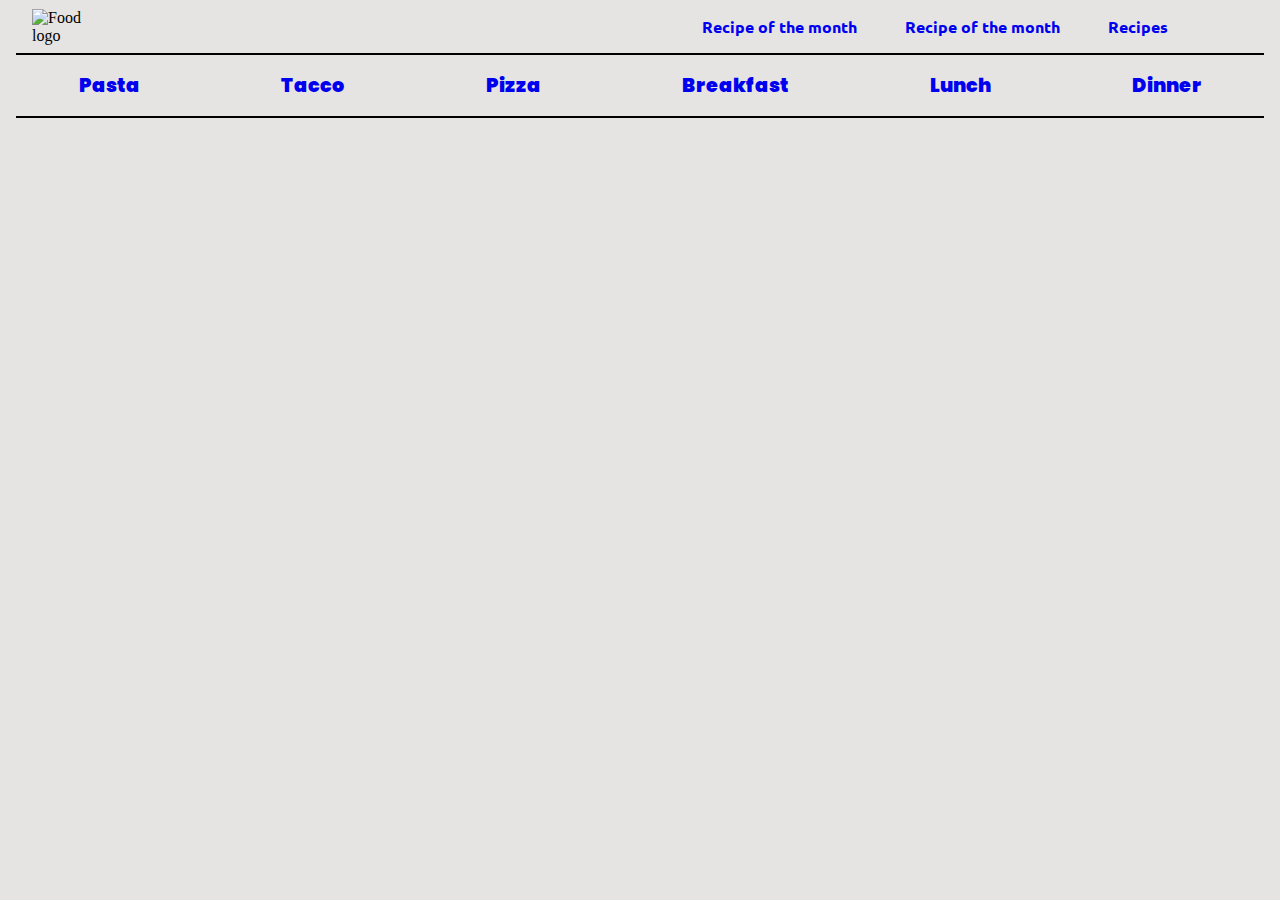
==== about.html @ f189eb0f "first commit of Exam1" ====
<!DOCTYPE html>
<html lang="en">
<head>
    <meta charset="UTF-8">
    <meta name="viewport" content="width=device-width, initial-scale=1.0">
    <title>About our restaurant</title>
    <link rel="stylesheet" href="style.css">
    <script src="https://kit.fontawesome.com/1d760a24a6.js" crossorigin="anonymous"></script>
</head>
<body>
    <header>
        <div class="page-header">
            <img id="logo"  src="https://d3jmn01ri1fzgl.cloudfront.net/photoadking/webp_thumbnail/logo-design-for-food-blog-template-ye8on2e20a3d18.webp" alt="Food logo">
            <ul class="top-header">
                <li><a href="index.html"><b>Recipe of the month</b></a></li>
                <li><a href="recipe.html"><b>Recipe of the month</b></a></li>
                <li><a href="#"><b>Recipes</b></a></li>
                <li><a href="#"><i class="fa-solid fa-magnifying-glass"></i></a></li>
            </ul>   
        </div>
        <hr id="line">
        <ul class="nav-links">
            <li><a href="#"><b>Pasta</b></a></li>
            <li><a href="#"><b>Tacco</b></a></li>
            <li><a href="#"><b>Pizza</b></a></li>
            <li><a href="#"><b>Breakfast</b></a></li>
            <li><a href="#"><b>Lunch</b></a></li>
            <li><a href="#"><b>Dinner</b></a></li>
        </ul>
        <hr id="line">
    </header>



    
</body>
</html>
---- style.css ----
@import url('https://fonts.googleapis.com/css2?family=Pacifico&family=Poppins:ital,wght@0,100;0,200;0,300;0,400;0,500;0,600;0,700;0,800;0,900;1,100;1,200;1,300;1,400;1,500;1,600;1,700;1,800;1,900&display=swap');
@import url('https://fonts.googleapis.com/css2?family=Ubuntu:ital,wght@0,300;0,400;0,500;0,700;1,300;1,400;1,500;1,700&display=swap');
@import url('https://fonts.googleapis.com/css2?family=Poppins:ital,wght@0,100;0,200;0,300;0,400;0,500;0,600;0,700;0,800;0,900;1,100;1,200;1,300;1,400;1,500;1,600;1,700;1,800;1,900&family=Ubuntu:ital,wght@0,300;0,400;0,500;0,700;1,300;1,400;1,500;1,700&display=swap');
* {
    margin: 0;
    padding: 0;
    box-sizing: border-box;
    
}

body {
    background-color: #E5E4E2; 
    margin-inline: 1rem;
}

.page-header {
    display: flex;
    justify-content: space-between;
    align-items: center;
    align-content:center;
    margin-inline: 1rem;
    gap: 1rem;
}

.page-header p {
    font-family: "Poppins", sans-serif;
    font-weight: 300;
    font-style: normal;
}

#logo {
    width: 5%;
}

.top-header {
    display: flex;
    justify-content: space-between;
    list-style: none;
    text-align: center;
    flex: wrap;
    gap: 1rem;
    font-family: "Ubuntu", sans-serif;
    font-weight: 400;
    font-style: normal;
    margin-inline: 1rem;
}

.top-header a {
    display: inline-block;
    padding: 1rem;
    text-decoration: none;
    width: 100%;
    font-size: 1rem;
    align-items:center;
}

/* .top-header a:hover {
    background-color: var(--lightercolor);
    border-radius: 20%;
} */

#line {
    border: 1.5px solid black;
}

.nav-links {
    display: flex;
    justify-content: space-around;
    list-style: none;
    text-align: center;
    /* flex: wrap; */
    gap: 1rem;
}

.nav-links a{
    display: inline-block;
    padding: 1rem;
    text-decoration: none;
    width: 100%;
    font-size: 1.2rem;
    align-items:center;
    font-family: "Poppins", sans-serif;
    font-weight: 600;
    font-style: normal;
}

/* .navlinks a:hover {
    background-color: var(--lightercolor);
    border-radius: 20%;
} */

.card-container {
    display: grid;
    grid-template-columns: repeat(3, 1fr);
    gap: 1.2rem;
    max-width: 1200px;
    margin: 2rem auto;
}

.card {
    position: relative;
    background-color: rgb(196, 194, 191);
    text-align: center;
    display: inline-block;
}

.card img {
    width: 100%;
    height: 100%;
    background-size: cover;
    background-repeat: no-repeat;
    background-position: center;
}

.card p {
    position: absolute;
    bottom: 0;
    /* transform: translate(-50%, 99%); */
    color:#FBFFFF;
    font-size: 1.8rem;
    background-color: #18191a;
    opacity: 0.5;
    width: 100%;
    text-align: center;
}

.page-footer {
    font-size: 1.2rem;
    text-align: center;
    align-content: center;
    background-color: black;
    color: whitesmoke;
}

.page-footer p {
    font-family: "Poppins", sans-serif;
    font-weight: 300;
    font-style: normal;
    color: whitesmoke;
    font-size: 1rem;
    margin: 1rem;
}

.footer-links {
    display: flex;
    justify-content: space-around;
    list-style: none;
    text-align: center;
    /* flex: wrap; */
    gap: 1rem;
    color: whitesmoke;
}

.footer-links a{
    display: inline-block;
    padding: 1rem;
    text-decoration: none;
    width: 100%;
    font-size: 1.2rem;
    align-items: center;
    color: whitesmoke;
}

.soc-icons a {
    font-size: 1.5rem;
    color: white;
    margin: 1rem;
}

/* Mobile phone */
@media screen and (width <= 480px)
{
    .card-container {
        grid-template-columns: repeat(3, 1fr);
    }  

    #logo {
        width: 20%;
    }

    .top-header {
        gap: 0.4rem;
    }
    
    .top-header a {
        padding: 0.4rem;
        font-size: 0.8rem;
    }

    .nav-links {
        gap: 0.4rem;
    }
    
    .nav-links a{
        padding: 0.4rem;
        font-size: 0.7rem;
    }

    .footer-links {
        gap: 0.8rem;
    }
    
    .footer-links a{
        font-size: 0.8rem;
    }

    .page-footer p {
        font-size: 0.8rem;
    }
}
/* About site */


/* Recipe of the month site */



/* Laptop and tablet */
@media screen and (width <= 1200px)
{
    .card-container {
        grid-template-columns: repeat(2, 1fr);
    } 

    #logo {
        width: 20%;
    }

    .top-header {
        gap: 0.5rem;
    }
    
    .top-header a {
        padding: 0.5rem;
        font-size: 0.8rem;
    }

    .nav-links {
        gap: 0.5rem;
    }
    
    .nav-links a{
        padding: 0.5rem;
        font-size: 0.9rem;
    }

    .footer-links {
        gap: 0.8rem;
    }
    
    .footer-links a{
        font-size: 1rem;
    }

    .page-footer p {
        font-size: 0.8rem;
    }
}
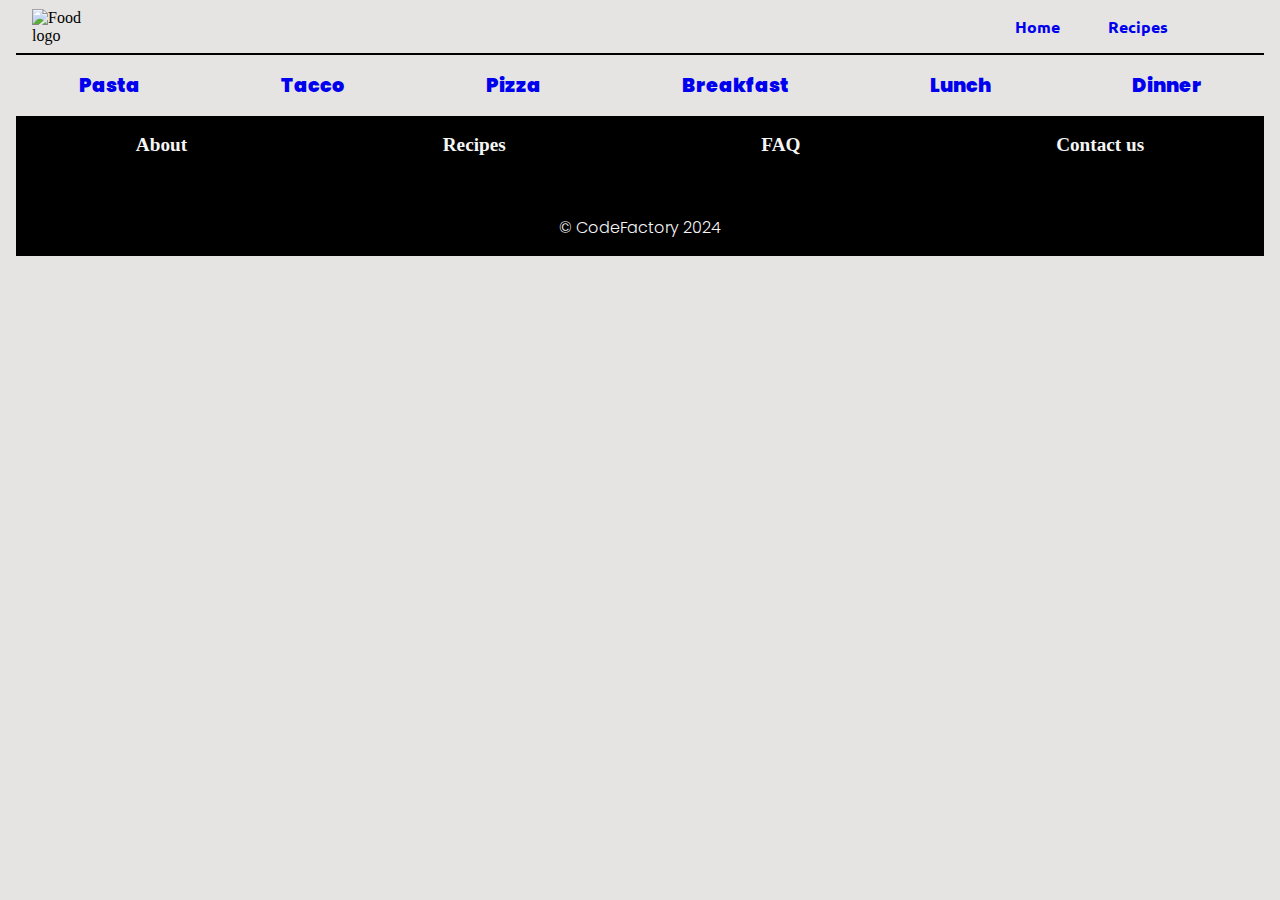
==== commit dac19d95: "Second commit exam-1" ====
--- a/about.html
+++ b/about.html
@@ -12,8 +12,7 @@
         <div class="page-header">
             <img id="logo"  src="https://d3jmn01ri1fzgl.cloudfront.net/photoadking/webp_thumbnail/logo-design-for-food-blog-template-ye8on2e20a3d18.webp" alt="Food logo">
             <ul class="top-header">
-                <li><a href="index.html"><b>Recipe of the month</b></a></li>
-                <li><a href="recipe.html"><b>Recipe of the month</b></a></li>
+                <li><a href="index.html"><b>Home</b></a></li>
                 <li><a href="#"><b>Recipes</b></a></li>
                 <li><a href="#"><i class="fa-solid fa-magnifying-glass"></i></a></li>
             </ul>   
@@ -31,7 +30,20 @@
     </header>
 
 
-
-    
+    <div class="page-footer">
+        <ul class="footer-links">
+                <li><a href="about.html"><b>About</b></a></li>
+                <li><a href="#"><b>Recipes</b></a></li>
+                <li><a href="#"><b>FAQ</b></a></li>
+                <li><a href="https://codefactory.wien/en/contact-en/" target="_blank"><b>Contact us</b></a></li>
+        </ul>   
+        <div class="soc-icons">
+            <a href=""><i class="fa-brands fa-facebook"></i></a>
+            <a href=""><i class="fa-brands fa-linkedin"></i></a>
+            <a href=""><i class="fa-brands fa-github"></i></a>
+        </div>
+        <p>&copy; CodeFactory 2024</p>
+    </div>
+    <script src="https://kit.fontawesome.com/1d760a24a6.js" crossorigin="anonymous"></script>    
 </body>
 </html>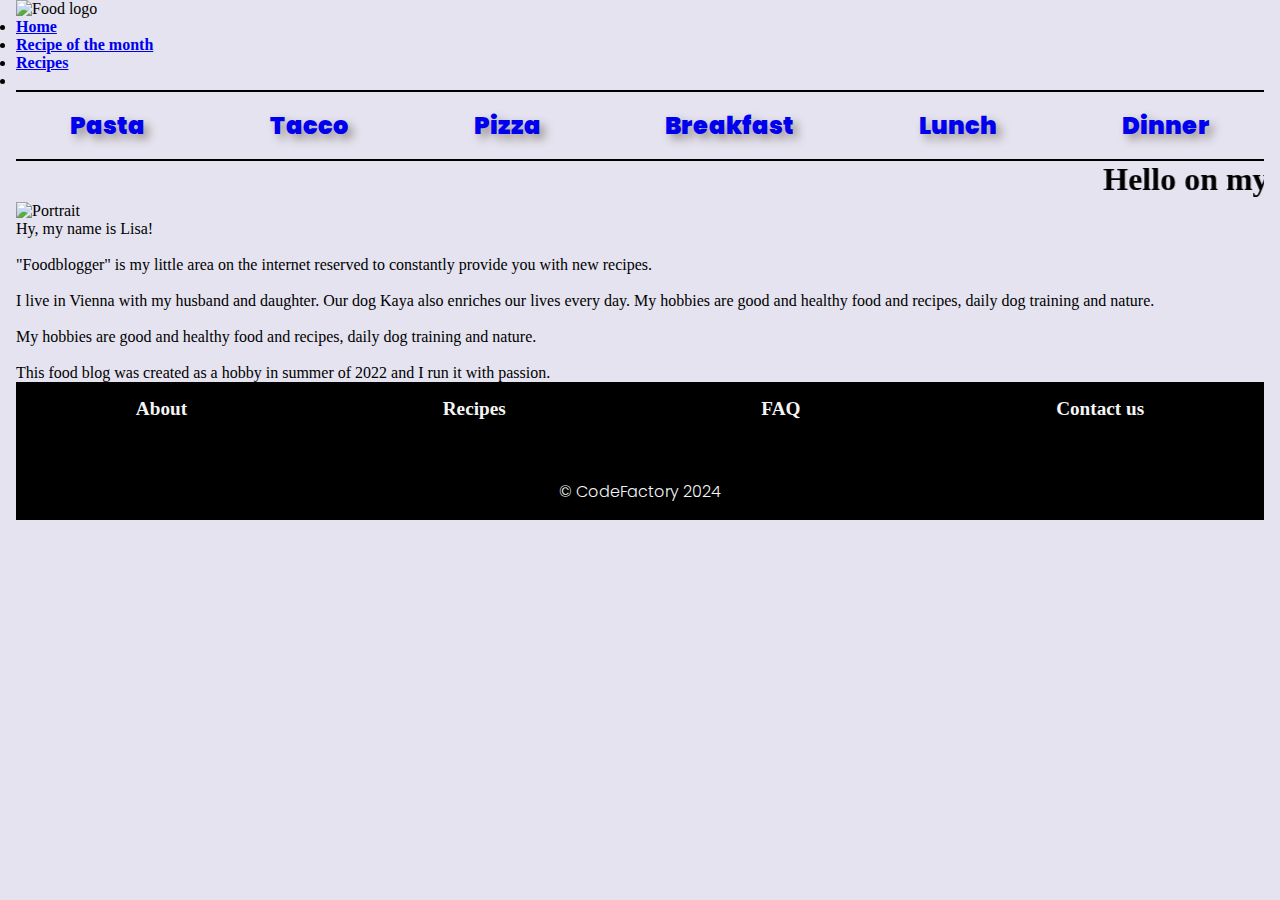
==== commit 43dd8931: "Commit recipe and about page" ====
--- a/about.html
+++ b/about.html
@@ -3,16 +3,16 @@
 <head>
     <meta charset="UTF-8">
     <meta name="viewport" content="width=device-width, initial-scale=1.0">
-    <title>About our restaurant</title>
+    <title>About our food blog</title>
     <link rel="stylesheet" href="style.css">
-    <script src="https://kit.fontawesome.com/1d760a24a6.js" crossorigin="anonymous"></script>
 </head>
 <body>
     <header>
-        <div class="page-header">
+        <div class="site-header">
             <img id="logo"  src="https://d3jmn01ri1fzgl.cloudfront.net/photoadking/webp_thumbnail/logo-design-for-food-blog-template-ye8on2e20a3d18.webp" alt="Food logo">
-            <ul class="top-header">
-                <li><a href="index.html"><b>Home</b></a></li>
+            <ul class="top-header1">
+                <li><a href="index.html"><i class="fa-solid fa-house"></i><b>Home</b></a></li>
+                <li><a href="recipe.html"><b>Recipe of the month</b></a></li>
                 <li><a href="#"><b>Recipes</b></a></li>
                 <li><a href="#"><i class="fa-solid fa-magnifying-glass"></i></a></li>
             </ul>   
@@ -28,7 +28,24 @@
         </ul>
         <hr id="line">
     </header>
+    <marquee class="header2" behavior="scroll" direction="left" scrollamount="20">
+        <h1 id="header1">Hello on my new food blog!</h1>
+    </marquee>
 
+    <div class="container-about">
+        <img class="image" src="https://cdn.pixabay.com/photo/2016/11/29/12/34/woman-1869534_1280.jpg" alt="Portrait">
+        <div>
+            <p id="p-about1">Hy, my name is Lisa!<i class="fa-solid fa-heart"></i></p>
+            <br>
+            <p id="p-about2">"Foodblogger" is my little area on the internet reserved to constantly provide you with new recipes.</p>
+            <br>
+            <p id="p-about2">I live in Vienna with my husband and daughter. Our dog Kaya also enriches our lives every day. My hobbies are good and healthy food and recipes, daily dog training and nature.</p>
+            <br>
+            <p id="p-about2">My hobbies are good and healthy food and recipes, daily dog training and nature.</p>
+            <br>
+            <p id="p-about2">This food blog was created as a hobby in summer of 2022 and I run it with passion.</p>
+        </div>
+    </div>
 
     <div class="page-footer">
         <ul class="footer-links">
--- a/style.css
+++ b/style.css
@@ -4,12 +4,18 @@
 * {
     margin: 0;
     padding: 0;
-    box-sizing: border-box;
-    
+    box-sizing: border-box;  
+}
+
+:root {
+    --screencolor: #e4e3ef;
+    --hoovercolor: #ba4e89;
+    --textcolor: whitesmoke;
+    --textheader: #52544D;
 }
 
 body {
-    background-color: #E5E4E2; 
+    background-color: var(--screencolor); 
     margin-inline: 1rem;
 }
 
@@ -19,13 +25,14 @@
     align-items: center;
     align-content:center;
     margin-inline: 1rem;
-    gap: 1rem;
+    gap: 1rem;    
 }
 
 .page-header p {
     font-family: "Poppins", sans-serif;
     font-weight: 300;
     font-style: normal;
+    color: var(--textheader);
 }
 
 #logo {
@@ -52,12 +59,28 @@
     width: 100%;
     font-size: 1rem;
     align-items:center;
-}
-
-/* .top-header a:hover {
-    background-color: var(--lightercolor);
+    color: var(--textheader);
+    text-shadow: 2px 2px 0 rgb(154, 144, 144);
+}
+
+.top-header a:hover {
+    background-color: var(--hoovercolor);
     border-radius: 20%;
+}
+/* 
+.top-header a:visited {
+    color: #D76955;
 } */
+
+
+.top-header a:active {
+  
+    color: #858861;
+}
+
+.top-header a:link {
+    color: #091B2F;
+}
 
 #line {
     border: 1.5px solid black;
@@ -68,7 +91,6 @@
     justify-content: space-around;
     list-style: none;
     text-align: center;
-    /* flex: wrap; */
     gap: 1rem;
 }
 
@@ -77,17 +99,13 @@
     padding: 1rem;
     text-decoration: none;
     width: 100%;
-    font-size: 1.2rem;
+    font-size: 1.5rem;
     align-items:center;
     font-family: "Poppins", sans-serif;
     font-weight: 600;
     font-style: normal;
-}
-
-/* .navlinks a:hover {
-    background-color: var(--lightercolor);
-    border-radius: 20%;
-} */
+    text-shadow: 5px 5px 10px rgb(154, 144, 144);
+}
 
 .card-container {
     display: grid;
@@ -99,44 +117,51 @@
 
 .card {
     position: relative;
-    background-color: rgb(196, 194, 191);
-    text-align: center;
-    display: inline-block;
-}
-
-.card img {
-    width: 100%;
-    height: 100%;
+    text-align: center;
+    display: inline-block;
+}
+
+.card .image {
+    display: block;
+    width: 100%;
+    height: 300px;
     background-size: cover;
     background-repeat: no-repeat;
     background-position: center;
 }
 
-.card p {
-    position: absolute;
-    bottom: 0;
-    /* transform: translate(-50%, 99%); */
+.card .overlay {
+    position: absolute; 
+    bottom: 0; 
+    background: rgba(0, 0, 0, 0.5);
     color:#FBFFFF;
+    opacity: 0.5;
+    width: 100%;
+    transition: .5s ease;
+    opacity:0;
+    color: white;
     font-size: 1.8rem;
-    background-color: #18191a;
-    opacity: 0.5;
-    width: 100%;
-    text-align: center;
-}
+    padding: 1.5rem;
+    text-align: center;
+  }
+  
+  .card-container:hover .overlay {
+    opacity: 1;
+  }
 
 .page-footer {
     font-size: 1.2rem;
     text-align: center;
     align-content: center;
     background-color: black;
-    color: whitesmoke;
+    color: var(--textcolor);
 }
 
 .page-footer p {
     font-family: "Poppins", sans-serif;
     font-weight: 300;
     font-style: normal;
-    color: whitesmoke;
+    color: var(--textcolor);
     font-size: 1rem;
     margin: 1rem;
 }
@@ -146,9 +171,8 @@
     justify-content: space-around;
     list-style: none;
     text-align: center;
-    /* flex: wrap; */
     gap: 1rem;
-    color: whitesmoke;
+    color: var(--textcolor);
 }
 
 .footer-links a{
@@ -158,7 +182,7 @@
     width: 100%;
     font-size: 1.2rem;
     align-items: center;
-    color: whitesmoke;
+    color: var(--textcolor);
 }
 
 .soc-icons a {
@@ -166,6 +190,14 @@
     color: white;
     margin: 1rem;
 }
+
+/* About site */
+
+
+/* Recipe of the month site */
+
+
+
 
 /* Mobile phone */
 @media screen and (width <= 480px)
@@ -208,15 +240,9 @@
         font-size: 0.8rem;
     }
 }
-/* About site */
-
-
-/* Recipe of the month site */
-
-
 
 /* Laptop and tablet */
-@media screen and (width <= 1200px)
+@media screen and (width < 1200px)
 {
     .card-container {
         grid-template-columns: repeat(2, 1fr);
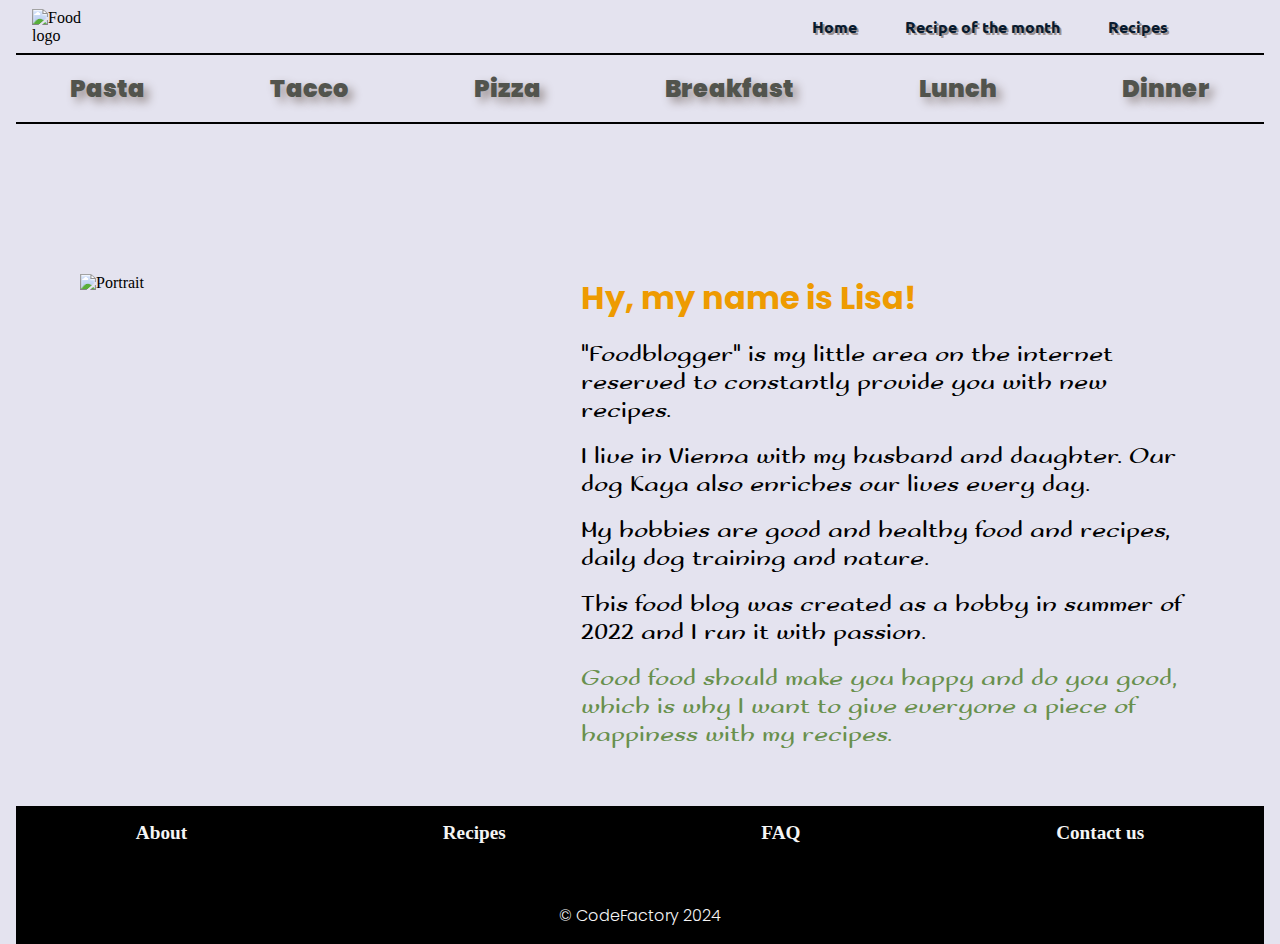
==== commit 53532ef7: "Final commit exam1" ====
--- a/about.html
+++ b/about.html
@@ -39,11 +39,13 @@
             <br>
             <p id="p-about2">"Foodblogger" is my little area on the internet reserved to constantly provide you with new recipes.</p>
             <br>
-            <p id="p-about2">I live in Vienna with my husband and daughter. Our dog Kaya also enriches our lives every day. My hobbies are good and healthy food and recipes, daily dog training and nature.</p>
+            <p id="p-about2">I live in Vienna with my husband and daughter. Our dog Kaya also enriches our lives every day.</p>
             <br>
             <p id="p-about2">My hobbies are good and healthy food and recipes, daily dog training and nature.</p>
             <br>
             <p id="p-about2">This food blog was created as a hobby in summer of 2022 and I run it with passion.</p>
+            <br>
+            <p id="p-about3">Good food should make you happy and do you good, which is why I want to give everyone a piece of happiness with my recipes.</p>
         </div>
     </div>
 
--- a/style.css
+++ b/style.css
@@ -1,6 +1,8 @@
 @import url('https://fonts.googleapis.com/css2?family=Pacifico&family=Poppins:ital,wght@0,100;0,200;0,300;0,400;0,500;0,600;0,700;0,800;0,900;1,100;1,200;1,300;1,400;1,500;1,600;1,700;1,800;1,900&display=swap');
 @import url('https://fonts.googleapis.com/css2?family=Ubuntu:ital,wght@0,300;0,400;0,500;0,700;1,300;1,400;1,500;1,700&display=swap');
 @import url('https://fonts.googleapis.com/css2?family=Poppins:ital,wght@0,100;0,200;0,300;0,400;0,500;0,600;0,700;0,800;0,900;1,100;1,200;1,300;1,400;1,500;1,600;1,700;1,800;1,900&family=Ubuntu:ital,wght@0,300;0,400;0,500;0,700;1,300;1,400;1,500;1,700&display=swap');
+@import url('https://fonts.googleapis.com/css2?family=Pacifico&family=Playwrite+CU:wght@100..400&display=swap');
+@import url('https://fonts.googleapis.com/css2?family=Commissioner:wght@100..900&family=Pacifico&family=Playwrite+CU:wght@100..400&family=Sofadi+One&display=swap');
 * {
     margin: 0;
     padding: 0;
@@ -12,6 +14,7 @@
     --hoovercolor: #ba4e89;
     --textcolor: whitesmoke;
     --textheader: #52544D;
+    --textheader1: #14471E;
 }
 
 body {
@@ -61,16 +64,18 @@
     align-items:center;
     color: var(--textheader);
     text-shadow: 2px 2px 0 rgb(154, 144, 144);
+    transition: transform 0.2s;
 }
 
 .top-header a:hover {
     background-color: var(--hoovercolor);
     border-radius: 20%;
-}
-/* 
+    transform: scale(1.2);
+}
+
 .top-header a:visited {
-    color: #D76955;
-} */
+    color: var(--textheader1);
+} 
 
 
 .top-header a:active {
@@ -105,6 +110,7 @@
     font-weight: 600;
     font-style: normal;
     text-shadow: 5px 5px 10px rgb(154, 144, 144);
+    color: var(--textheader);
 }
 
 .card-container {
@@ -191,23 +197,199 @@
     margin: 1rem;
 }
 
+/* About site and recipe of the month site */
+
+.site-header {
+    display: flex;
+    justify-content: space-between;
+    align-items: center;
+    align-content:center;
+    margin-inline: 1rem;
+    gap: 1rem;
+}
+
+.site-header p {
+    font-family: "Poppins", sans-serif;
+    font-weight: 300;
+    font-style: normal;
+    color: var(--textheader);
+}
+
+.top-header1 {
+    display: flex;
+    justify-content: space-between;
+    list-style: none;
+    text-align: center;
+    flex: wrap;
+    gap: 1rem;
+    font-family: "Ubuntu", sans-serif;
+    font-weight: 400;
+    font-style: normal;
+    margin-inline: 1rem;
+    transition: transform 0.2s;    
+}
+
+.top-header1 a {
+    display: inline-block;
+    padding: 1rem;
+    text-decoration: none;
+    width: 100%;
+    font-size: 1rem;
+    align-items:center;
+    color: var(--textheader1);
+    text-shadow: 2px 2px 0 rgb(154, 144, 144);
+}
+
+.top-header1 a:hover {
+    background-color: var(--hoovercolor);
+    border-radius: 20%;
+    transform: scale(1.2);
+}
+
+.top-header1 a:visited {
+    color: var(--textheader1);
+} 
+
+.top-header1 a:active {
+  
+    color: #858861;
+}
+
+.top-header1 a:link {
+    color: #091B2F;
+}
+
 /* About site */
-
+#header1 {
+    color: #DA6A00;
+    font-size: 3.5rem;
+    text-shadow: 6px 2px 0 rgb(154, 144, 144);
+}
+
+.container-about {
+    display: flex;
+    margin-inline: 4rem;
+    margin-block: 2rem;
+    gap: 2rem;
+    flex-wrap: nowrap;
+}
+
+.container-about .image {
+    display: block;
+    width: 100%;
+    height: 500px;
+    background-size: cover;
+    background-repeat: no-repeat;
+    background-position: center;
+}
+
+#p-about1 {
+    font-size: 2rem;
+    color: #EE9B01;
+    font-family: "Poppins", sans-serif;
+    font-weight: 300;
+    font-style: normal;
+    font-weight: bold;
+}
+
+#p-about2 {
+    font-size: 1.5rem;
+    font-family: "Sofadi One", system-ui;
+    font-weight: 400;
+    font-style: normal;
+}
+#p-about3 {
+    font-size: 1.5rem;
+    font-family: "Sofadi One", system-ui;
+    font-weight: 400;
+    font-style: normal;
+    color: #68904D;
+}
 
 /* Recipe of the month site */
-
-
-
+h1 {
+    font-size: 4.5rem;
+    text-align: center;
+    letter-spacing: 0.3rem;
+    margin-block: 0.5rem;
+    font-family: "Pacifico", cursive;
+    font-weight: 400;
+    font-style: normal;
+    color: #DA6A00;
+    text-shadow: 7px 2px 0 rgb(154, 144, 144);
+}
+
+h2 {
+    font-size: 2rem;
+    text-align: center;
+    letter-spacing: 0.3rem;
+    margin-block: 0.5rem;
+    font-family: "Poppins", sans-serif;
+    font-weight: 300;
+    font-style: normal;
+    color: #68904D;
+}
+
+.rec-container {
+    max-width: 1200px;
+    margin-block: 3rem;
+    margin-inline: 2rem;
+}
+
+.recipe-img { 
+	width: 50%; 
+	height: 650px; 
+	margin: 2em auto; 
+	border:1px solid rgb(9, 12, 9);
+}
+.recipe-img img { 
+	object-fit: cover; 
+	width: 100%; 
+	height: 100%;
+}
+
+.container {
+    display: flex;
+    margin-inline: 4rem;
+    margin-block: 2rem;
+    gap: 2rem;
+    flex-wrap: nowrap;
+}
+
+.list-header {
+    font-size: 2em;
+    color:#EE9B01;
+    padding: 0.5rem;
+}
+
+.listeu {
+    font-size: 1rem;
+    color:#14471E;
+    font-weight: bold;
+    font-family: "Poppins", sans-serif;
+    font-weight: 300;
+    font-style: normal;
+    list-style-type: circle;
+}
+
+.listeo {
+    font-size: 1rem;
+    color:#14471E;
+    font-weight: bold;
+    font-family: "Poppins", sans-serif;
+    font-weight: 300;
+    font-style: normal;
+}
 
 /* Mobile phone */
-@media screen and (width <= 480px)
+@media screen and (max-width: 480px)
 {
     .card-container {
-        grid-template-columns: repeat(3, 1fr);
+        grid-template-columns: repeat 1fr;
     }  
 
     #logo {
-        width: 20%;
+        width: 10%;
     }
 
     .top-header {
@@ -239,17 +421,160 @@
     .page-footer p {
         font-size: 0.8rem;
     }
-}
-
-/* Laptop and tablet */
-@media screen and (width < 1200px)
+
+    h1 {
+        font-size: 3rem;
+        margin-block: 0.5rem;
+    }
+    
+    h2 {
+        font-size: 1.5rem;
+        margin-block: 0.5rem;
+    }
+
+    .recipe-img { 
+        width: 40%; 
+        height: 300px; 
+    }
+
+    .container {
+        display: flex;
+        gap: 0.5rem;
+        margin-inline: 3rem;
+    }
+
+    .container {
+        display: flex;
+        gap: 0.5rem;
+        margin-inline: 1rem;
+    }
+    
+    #header1 {
+        font-size: 2rem;
+    }
+    
+    .container-about {
+        margin-inline: 1.5rem;
+        gap: 0.8rem;
+    }
+    
+    .container-about .image {
+        width: 30%;
+        height: 150px;
+        margin-block: 7rem;
+    }
+    
+    #p-about1 {
+        font-size: 1em;
+    }
+    
+    #p-about2 {
+        font-size: 0.8rem;
+    }
+
+    #p-about3 {
+        font-size: 0.8rem;
+    }
+}
+
+/* Handy*/
+@media screen and (max-width: 480px) and (minx-width: 200px)
+{
+    .card-container {
+        grid-template-columns:  1fr;
+    } 
+
+    #logo {
+        width: 10%;
+    }
+
+    .top-header {
+        gap: 0.5rem;
+    }
+    
+    .top-header a {
+        padding: 0.5rem;
+        font-size: 0.8rem;
+    }
+
+    .nav-links {
+        gap: 0.5rem;
+    }
+    
+    .nav-links a{
+        padding: 0.5rem;
+        font-size: 0.9rem;
+    }
+
+    .footer-links {
+        gap: 0.8rem;
+    }
+    
+    .footer-links a{
+        font-size: 1rem;
+    }
+
+    .page-footer p {
+        font-size: 0.8rem;
+    }
+
+    h1 {
+        font-size: 3rem;
+        margin-block: 0.5rem;
+    }
+    
+    h2 {
+        font-size: 1.5rem;
+        margin-block: 0.5rem;
+    }
+
+    .recipe-img { 
+        width: 40%; 
+        height: 250px; 
+    }
+
+    .container {
+        display: flex;
+        gap: 0.8rem;
+        margin-inline: 0.8rem;
+    }
+    
+    #header1 {
+        font-size: 3rem;
+    }
+    
+    .container-about {
+        margin-inline: 2rem;
+        gap: 1rem;
+    }
+    
+    .container-about .image {
+        width: 70%;
+        height: 400px;
+        margin-block: 8rem;
+    }
+    
+    #p-about1 {
+        font-size: 2em;
+    }
+    
+    #p-about2 {
+        font-size: 1.5rem;
+    }
+
+    #p-about3 {
+        font-size: 1.5rem;
+    }
+}
+/* Tablet */
+@media screen and (max-width: 1200px) and (min-width: 768px)
 {
     .card-container {
         grid-template-columns: repeat(2, 1fr);
     } 
 
     #logo {
-        width: 20%;
+        width: 10%;
     }
 
     .top-header {
@@ -281,5 +606,53 @@
     .page-footer p {
         font-size: 0.8rem;
     }
-}
-
+
+    h1 {
+        font-size: 3.5rem;
+        margin-block: 0.5rem;
+    }
+    
+    h2 {
+        font-size: 2rem;
+        margin-block: 0.5rem;
+    }
+
+    .recipe-img { 
+        width: 50%; 
+        height: 450px; 
+    }
+
+    .container {
+        display: flex;
+        gap: 0.8rem;
+        margin-inline: 0.8rem;
+    }
+    
+    #header1 {
+        font-size: 3rem;
+    }
+    
+    .container-about {
+        margin-inline: 2rem;
+        gap: 1rem;
+    }
+    
+    .container-about .image {
+        width: 70%;
+        height: 400px;
+        margin-block: 5rem;
+    }
+    
+    #p-about1 {
+        font-size: 2em;
+    }
+    
+    #p-about2 {
+        font-size: 1.5rem;
+    }
+
+    #p-about3 {
+        font-size: 1.5rem;
+    }
+}
+
